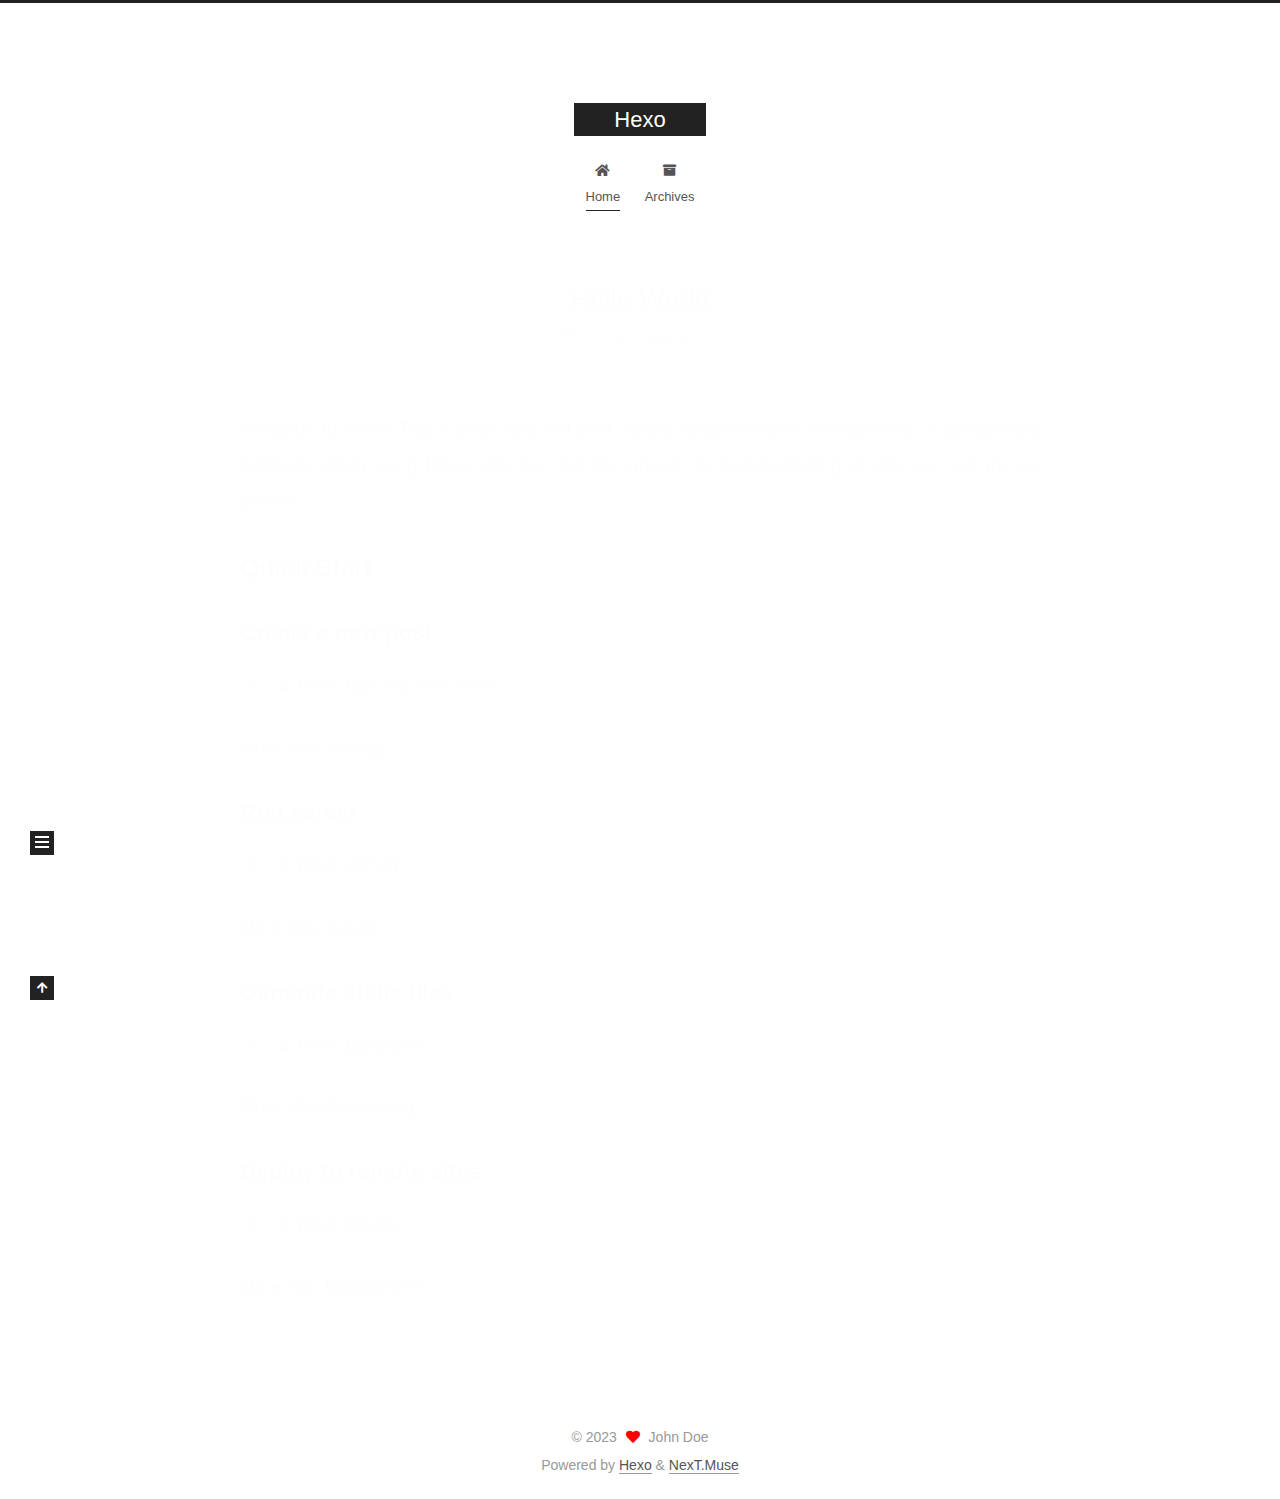
==== index.html @ da2c1ed3 "Site updated: 2023-01-18 16:27:01" ====
<!DOCTYPE html>
<html lang="en">
<head>
  <meta charset="UTF-8">
<meta name="viewport" content="width=device-width, initial-scale=1, maximum-scale=2">
<meta name="theme-color" content="#222">
<meta name="generator" content="Hexo 6.3.0">
  <link rel="apple-touch-icon" sizes="180x180" href="/images/apple-touch-icon-next.png">
  <link rel="icon" type="image/png" sizes="32x32" href="/images/favicon-32x32-next.png">
  <link rel="icon" type="image/png" sizes="16x16" href="/images/favicon-16x16-next.png">
  <link rel="mask-icon" href="/images/logo.svg" color="#222">

<link rel="stylesheet" href="/css/main.css">


<link rel="stylesheet" href="/lib/font-awesome/css/all.min.css">

<script id="hexo-configurations">
    var NexT = window.NexT || {};
    var CONFIG = {"hostname":"example.com","root":"/","scheme":"Muse","version":"7.8.0","exturl":false,"sidebar":{"position":"left","display":"post","padding":18,"offset":12,"onmobile":false},"copycode":{"enable":false,"show_result":false,"style":null},"back2top":{"enable":true,"sidebar":false,"scrollpercent":false},"bookmark":{"enable":false,"color":"#222","save":"auto"},"fancybox":false,"mediumzoom":false,"lazyload":false,"pangu":false,"comments":{"style":"tabs","active":null,"storage":true,"lazyload":false,"nav":null},"algolia":{"hits":{"per_page":10},"labels":{"input_placeholder":"Search for Posts","hits_empty":"We didn't find any results for the search: ${query}","hits_stats":"${hits} results found in ${time} ms"}},"localsearch":{"enable":false,"trigger":"auto","top_n_per_article":1,"unescape":false,"preload":false},"motion":{"enable":true,"async":false,"transition":{"post_block":"fadeIn","post_header":"slideDownIn","post_body":"slideDownIn","coll_header":"slideLeftIn","sidebar":"slideUpIn"}}};
  </script>

  <meta property="og:type" content="website">
<meta property="og:title" content="Hexo">
<meta property="og:url" content="http://example.com/index.html">
<meta property="og:site_name" content="Hexo">
<meta property="og:locale" content="en_US">
<meta property="article:author" content="John Doe">
<meta name="twitter:card" content="summary">

<link rel="canonical" href="http://example.com/">


<script id="page-configurations">
  // https://hexo.io/docs/variables.html
  CONFIG.page = {
    sidebar: "",
    isHome : true,
    isPost : false,
    lang   : 'en'
  };
</script>

  <title>Hexo</title>
  






  <noscript>
  <style>
  .use-motion .brand,
  .use-motion .menu-item,
  .sidebar-inner,
  .use-motion .post-block,
  .use-motion .pagination,
  .use-motion .comments,
  .use-motion .post-header,
  .use-motion .post-body,
  .use-motion .collection-header { opacity: initial; }

  .use-motion .site-title,
  .use-motion .site-subtitle {
    opacity: initial;
    top: initial;
  }

  .use-motion .logo-line-before i { left: initial; }
  .use-motion .logo-line-after i { right: initial; }
  </style>
</noscript>

</head>

<body itemscope itemtype="http://schema.org/WebPage">
  <div class="container use-motion">
    <div class="headband"></div>

    <header class="header" itemscope itemtype="http://schema.org/WPHeader">
      <div class="header-inner"><div class="site-brand-container">
  <div class="site-nav-toggle">
    <div class="toggle" aria-label="Toggle navigation bar">
      <span class="toggle-line toggle-line-first"></span>
      <span class="toggle-line toggle-line-middle"></span>
      <span class="toggle-line toggle-line-last"></span>
    </div>
  </div>

  <div class="site-meta">

    <a href="/" class="brand" rel="start">
      <span class="logo-line-before"><i></i></span>
      <h1 class="site-title">Hexo</h1>
      <span class="logo-line-after"><i></i></span>
    </a>
  </div>

  <div class="site-nav-right">
    <div class="toggle popup-trigger">
    </div>
  </div>
</div>




<nav class="site-nav">
  <ul id="menu" class="main-menu menu">
        <li class="menu-item menu-item-home">

    <a href="/" rel="section"><i class="fa fa-home fa-fw"></i>Home</a>

  </li>
        <li class="menu-item menu-item-archives">

    <a href="/archives/" rel="section"><i class="fa fa-archive fa-fw"></i>Archives</a>

  </li>
  </ul>
</nav>




</div>
    </header>

    
  <div class="back-to-top">
    <i class="fa fa-arrow-up"></i>
    <span>0%</span>
  </div>


    <main class="main">
      <div class="main-inner">
        <div class="content-wrap">
          

          <div class="content index posts-expand">
            
      
  
  
  <article itemscope itemtype="http://schema.org/Article" class="post-block" lang="en">
    <link itemprop="mainEntityOfPage" href="http://example.com/2023/01/18/hello-world/">

    <span hidden itemprop="author" itemscope itemtype="http://schema.org/Person">
      <meta itemprop="image" content="/images/avatar.gif">
      <meta itemprop="name" content="John Doe">
      <meta itemprop="description" content="">
    </span>

    <span hidden itemprop="publisher" itemscope itemtype="http://schema.org/Organization">
      <meta itemprop="name" content="Hexo">
    </span>
      <header class="post-header">
        <h2 class="post-title" itemprop="name headline">
          
            <a href="/2023/01/18/hello-world/" class="post-title-link" itemprop="url">Hello World</a>
        </h2>

        <div class="post-meta">
            <span class="post-meta-item">
              <span class="post-meta-item-icon">
                <i class="far fa-calendar"></i>
              </span>
              <span class="post-meta-item-text">Posted on</span>

              <time title="Created: 2023-01-18 15:53:53" itemprop="dateCreated datePublished" datetime="2023-01-18T15:53:53+08:00">2023-01-18</time>
            </span>

          

        </div>
      </header>

    
    
    
    <div class="post-body" itemprop="articleBody">

      
          <p>Welcome to <a target="_blank" rel="noopener" href="https://hexo.io/">Hexo</a>! This is your very first post. Check <a target="_blank" rel="noopener" href="https://hexo.io/docs/">documentation</a> for more info. If you get any problems when using Hexo, you can find the answer in <a target="_blank" rel="noopener" href="https://hexo.io/docs/troubleshooting.html">troubleshooting</a> or you can ask me on <a target="_blank" rel="noopener" href="https://github.com/hexojs/hexo/issues">GitHub</a>.</p>
<h2 id="Quick-Start"><a href="#Quick-Start" class="headerlink" title="Quick Start"></a>Quick Start</h2><h3 id="Create-a-new-post"><a href="#Create-a-new-post" class="headerlink" title="Create a new post"></a>Create a new post</h3><figure class="highlight bash"><table><tr><td class="gutter"><pre><span class="line">1</span><br></pre></td><td class="code"><pre><span class="line">$ hexo new <span class="string">&quot;My New Post&quot;</span></span><br></pre></td></tr></table></figure>

<p>More info: <a target="_blank" rel="noopener" href="https://hexo.io/docs/writing.html">Writing</a></p>
<h3 id="Run-server"><a href="#Run-server" class="headerlink" title="Run server"></a>Run server</h3><figure class="highlight bash"><table><tr><td class="gutter"><pre><span class="line">1</span><br></pre></td><td class="code"><pre><span class="line">$ hexo server</span><br></pre></td></tr></table></figure>

<p>More info: <a target="_blank" rel="noopener" href="https://hexo.io/docs/server.html">Server</a></p>
<h3 id="Generate-static-files"><a href="#Generate-static-files" class="headerlink" title="Generate static files"></a>Generate static files</h3><figure class="highlight bash"><table><tr><td class="gutter"><pre><span class="line">1</span><br></pre></td><td class="code"><pre><span class="line">$ hexo generate</span><br></pre></td></tr></table></figure>

<p>More info: <a target="_blank" rel="noopener" href="https://hexo.io/docs/generating.html">Generating</a></p>
<h3 id="Deploy-to-remote-sites"><a href="#Deploy-to-remote-sites" class="headerlink" title="Deploy to remote sites"></a>Deploy to remote sites</h3><figure class="highlight bash"><table><tr><td class="gutter"><pre><span class="line">1</span><br></pre></td><td class="code"><pre><span class="line">$ hexo deploy</span><br></pre></td></tr></table></figure>

<p>More info: <a target="_blank" rel="noopener" href="https://hexo.io/docs/one-command-deployment.html">Deployment</a></p>

      
    </div>

    
    
    
      <footer class="post-footer">
        <div class="post-eof"></div>
      </footer>
  </article>
  
  
  


  



          </div>
          

<script>
  window.addEventListener('tabs:register', () => {
    let { activeClass } = CONFIG.comments;
    if (CONFIG.comments.storage) {
      activeClass = localStorage.getItem('comments_active') || activeClass;
    }
    if (activeClass) {
      let activeTab = document.querySelector(`a[href="#comment-${activeClass}"]`);
      if (activeTab) {
        activeTab.click();
      }
    }
  });
  if (CONFIG.comments.storage) {
    window.addEventListener('tabs:click', event => {
      if (!event.target.matches('.tabs-comment .tab-content .tab-pane')) return;
      let commentClass = event.target.classList[1];
      localStorage.setItem('comments_active', commentClass);
    });
  }
</script>

        </div>
          
  
  <div class="toggle sidebar-toggle">
    <span class="toggle-line toggle-line-first"></span>
    <span class="toggle-line toggle-line-middle"></span>
    <span class="toggle-line toggle-line-last"></span>
  </div>

  <aside class="sidebar">
    <div class="sidebar-inner">

      <ul class="sidebar-nav motion-element">
        <li class="sidebar-nav-toc">
          Table of Contents
        </li>
        <li class="sidebar-nav-overview">
          Overview
        </li>
      </ul>

      <!--noindex-->
      <div class="post-toc-wrap sidebar-panel">
      </div>
      <!--/noindex-->

      <div class="site-overview-wrap sidebar-panel">
        <div class="site-author motion-element" itemprop="author" itemscope itemtype="http://schema.org/Person">
  <p class="site-author-name" itemprop="name">John Doe</p>
  <div class="site-description" itemprop="description"></div>
</div>
<div class="site-state-wrap motion-element">
  <nav class="site-state">
      <div class="site-state-item site-state-posts">
          <a href="/archives/">
        
          <span class="site-state-item-count">1</span>
          <span class="site-state-item-name">posts</span>
        </a>
      </div>
  </nav>
</div>



      </div>

    </div>
  </aside>
  <div id="sidebar-dimmer"></div>


      </div>
    </main>

    <footer class="footer">
      <div class="footer-inner">
        

        

<div class="copyright">
  
  &copy; 
  <span itemprop="copyrightYear">2023</span>
  <span class="with-love">
    <i class="fa fa-heart"></i>
  </span>
  <span class="author" itemprop="copyrightHolder">John Doe</span>
</div>
  <div class="powered-by">Powered by <a href="https://hexo.io/" class="theme-link" rel="noopener" target="_blank">Hexo</a> & <a href="https://muse.theme-next.org/" class="theme-link" rel="noopener" target="_blank">NexT.Muse</a>
  </div>

        








      </div>
    </footer>
  </div>

  
  <script src="/lib/anime.min.js"></script>
  <script src="/lib/velocity/velocity.min.js"></script>
  <script src="/lib/velocity/velocity.ui.min.js"></script>

<script src="/js/utils.js"></script>

<script src="/js/motion.js"></script>


<script src="/js/schemes/muse.js"></script>


<script src="/js/next-boot.js"></script>




  















  

  

</body>
</html>
---- css/main.css ----
:root {
  --body-bg-color: #fff;
  --content-bg-color: #fff;
  --card-bg-color: #f5f5f5;
  --text-color: #555;
  --blockquote-color: #666;
  --link-color: #555;
  --link-hover-color: #222;
  --brand-color: #fff;
  --brand-hover-color: #fff;
  --table-row-odd-bg-color: #f9f9f9;
  --table-row-hover-bg-color: #f5f5f5;
  --menu-item-bg-color: #f5f5f5;
  --btn-default-bg: #222;
  --btn-default-color: #fff;
  --btn-default-border-color: #222;
  --btn-default-hover-bg: #fff;
  --btn-default-hover-color: #222;
  --btn-default-hover-border-color: #222;
}
html {
  line-height: 1.15; /* 1 */
  -webkit-text-size-adjust: 100%; /* 2 */
}
body {
  margin: 0;
}
main {
  display: block;
}
h1 {
  font-size: 2em;
  margin: 0.67em 0;
}
hr {
  box-sizing: content-box; /* 1 */
  height: 0; /* 1 */
  overflow: visible; /* 2 */
}
pre {
  font-family: monospace, monospace; /* 1 */
  font-size: 1em; /* 2 */
}
a {
  background: transparent;
}
abbr[title] {
  border-bottom: none; /* 1 */
  text-decoration: underline; /* 2 */
  text-decoration: underline dotted; /* 2 */
}
b,
strong {
  font-weight: bolder;
}
code,
kbd,
samp {
  font-family: monospace, monospace; /* 1 */
  font-size: 1em; /* 2 */
}
small {
  font-size: 80%;
}
sub,
sup {
  font-size: 75%;
  line-height: 0;
  position: relative;
  vertical-align: baseline;
}
sub {
  bottom: -0.25em;
}
sup {
  top: -0.5em;
}
img {
  border-style: none;
}
button,
input,
optgroup,
select,
textarea {
  font-family: inherit; /* 1 */
  font-size: 100%; /* 1 */
  line-height: 1.15; /* 1 */
  margin: 0; /* 2 */
}
button,
input {
/* 1 */
  overflow: visible;
}
button,
select {
/* 1 */
  text-transform: none;
}
button,
[type='button'],
[type='reset'],
[type='submit'] {
  -webkit-appearance: button;
}
button::-moz-focus-inner,
[type='button']::-moz-focus-inner,
[type='reset']::-moz-focus-inner,
[type='submit']::-moz-focus-inner {
  border-style: none;
  padding: 0;
}
button:-moz-focusring,
[type='button']:-moz-focusring,
[type='reset']:-moz-focusring,
[type='submit']:-moz-focusring {
  outline: 1px dotted ButtonText;
}
fieldset {
  padding: 0.35em 0.75em 0.625em;
}
legend {
  box-sizing: border-box; /* 1 */
  color: inherit; /* 2 */
  display: table; /* 1 */
  max-width: 100%; /* 1 */
  padding: 0; /* 3 */
  white-space: normal; /* 1 */
}
progress {
  vertical-align: baseline;
}
textarea {
  overflow: auto;
}
[type='checkbox'],
[type='radio'] {
  box-sizing: border-box; /* 1 */
  padding: 0; /* 2 */
}
[type='number']::-webkit-inner-spin-button,
[type='number']::-webkit-outer-spin-button {
  height: auto;
}
[type='search'] {
  outline-offset: -2px; /* 2 */
  -webkit-appearance: textfield; /* 1 */
}
[type='search']::-webkit-search-decoration {
  -webkit-appearance: none;
}
::-webkit-file-upload-button {
  font: inherit; /* 2 */
  -webkit-appearance: button; /* 1 */
}
details {
  display: block;
}
summary {
  display: list-item;
}
template {
  display: none;
}
[hidden] {
  display: none;
}
::selection {
  background: #262a30;
  color: #eee;
}
html,
body {
  height: 100%;
}
body {
  background: var(--body-bg-color);
  color: var(--text-color);
  font-family: 'Lato', "PingFang SC", "Microsoft YaHei", sans-serif;
  font-size: 1em;
  line-height: 2;
}
@media (max-width: 991px) {
  body {
    padding-left: 0 !important;
    padding-right: 0 !important;
  }
}
h1,
h2,
h3,
h4,
h5,
h6 {
  font-family: 'Lato', "PingFang SC", "Microsoft YaHei", sans-serif;
  font-weight: bold;
  line-height: 1.5;
  margin: 20px 0 15px;
}
h1 {
  font-size: 1.5em;
}
h2 {
  font-size: 1.375em;
}
h3 {
  font-size: 1.25em;
}
h4 {
  font-size: 1.125em;
}
h5 {
  font-size: 1em;
}
h6 {
  font-size: 0.875em;
}
p {
  margin: 0 0 20px 0;
}
a,
span.exturl {
  border-bottom: 1px solid #999;
  color: var(--link-color);
  outline: 0;
  text-decoration: none;
  overflow-wrap: break-word;
  word-wrap: break-word;
  cursor: pointer;
}
a:hover,
span.exturl:hover {
  border-bottom-color: var(--link-hover-color);
  color: var(--link-hover-color);
}
iframe,
img,
video {
  display: block;
  margin-left: auto;
  margin-right: auto;
  max-width: 100%;
}
hr {
  background-image: repeating-linear-gradient(-45deg, #ddd, #ddd 4px, transparent 4px, transparent 8px);
  border: 0;
  height: 3px;
  margin: 40px 0;
}
blockquote {
  border-left: 4px solid #ddd;
  color: var(--blockquote-color);
  margin: 0;
  padding: 0 15px;
}
blockquote cite::before {
  content: '-';
  padding: 0 5px;
}
dt {
  font-weight: bold;
}
dd {
  margin: 0;
  padding: 0;
}
kbd {
  background-color: #f5f5f5;
  background-image: linear-gradient(#eee, #fff, #eee);
  border: 1px solid #ccc;
  border-radius: 0.2em;
  box-shadow: 0.1em 0.1em 0.2em rgba(0,0,0,0.1);
  color: #555;
  font-family: inherit;
  padding: 0.1em 0.3em;
  white-space: nowrap;
}
.table-container {
  overflow: auto;
}
table {
  border-collapse: collapse;
  border-spacing: 0;
  font-size: 0.875em;
  margin: 0 0 20px 0;
  width: 100%;
}
tbody tr:nth-of-type(odd) {
  background: var(--table-row-odd-bg-color);
}
tbody tr:hover {
  background: var(--table-row-hover-bg-color);
}
caption,
th,
td {
  font-weight: normal;
  padding: 8px;
  vertical-align: middle;
}
th,
td {
  border: 1px solid #ddd;
  border-bottom: 3px solid #ddd;
}
th {
  font-weight: 700;
  padding-bottom: 10px;
}
td {
  border-bottom-width: 1px;
}
.btn {
  background: var(--btn-default-bg);
  border: 2px solid var(--btn-default-border-color);
  border-radius: 0;
  color: var(--btn-default-color);
  display: inline-block;
  font-size: 0.875em;
  line-height: 2;
  padding: 0 20px;
  text-decoration: none;
  transition-property: background-color;
  transition-delay: 0s;
  transition-duration: 0.2s;
  transition-timing-function: ease-in-out;
}
.btn:hover {
  background: var(--btn-default-hover-bg);
  border-color: var(--btn-default-hover-border-color);
  color: var(--btn-default-hover-color);
}
.btn + .btn {
  margin: 0 0 8px 8px;
}
.btn .fa-fw {
  text-align: left;
  width: 1.285714285714286em;
}
.toggle {
  line-height: 0;
}
.toggle .toggle-line {
  background: #fff;
  display: inline-block;
  height: 2px;
  left: 0;
  position: relative;
  top: 0;
  transition: all 0.4s;
  vertical-align: top;
  width: 100%;
}
.toggle .toggle-line:not(:first-child) {
  margin-top: 3px;
}
.toggle.toggle-arrow .toggle-line-first {
  left: 50%;
  top: 2px;
  transform: rotate(45deg);
  width: 50%;
}
.toggle.toggle-arrow .toggle-line-middle {
  left: 2px;
  width: 90%;
}
.toggle.toggle-arrow .toggle-line-last {
  left: 50%;
  top: -2px;
  transform: rotate(-45deg);
  width: 50%;
}
.toggle.toggle-close .toggle-line-first {
  transform: rotate(-45deg);
  top: 5px;
}
.toggle.toggle-close .toggle-line-middle {
  opacity: 0;
}
.toggle.toggle-close .toggle-line-last {
  transform: rotate(45deg);
  top: -5px;
}
.highlight,
pre {
  background: #f7f7f7;
  color: #4d4d4c;
  line-height: 1.6;
  margin: 0 auto 20px;
}
pre,
code {
  font-family: consolas, Menlo, monospace, "PingFang SC", "Microsoft YaHei";
}
code {
  background: #eee;
  border-radius: 3px;
  color: #555;
  padding: 2px 4px;
  overflow-wrap: break-word;
  word-wrap: break-word;
}
.highlight *::selection {
  background: #d6d6d6;
}
.highlight pre {
  border: 0;
  margin: 0;
  padding: 10px 0;
}
.highlight table {
  border: 0;
  margin: 0;
  width: auto;
}
.highlight td {
  border: 0;
  padding: 0;
}
.highlight figcaption {
  background: #eff2f3;
  color: #4d4d4c;
  display: flex;
  font-size: 0.875em;
  justify-content: space-between;
  line-height: 1.2;
  padding: 0.5em;
}
.highlight figcaption a {
  color: #4d4d4c;
}
.highlight figcaption a:hover {
  border-bottom-color: #4d4d4c;
}
.highlight .gutter {
  -moz-user-select: none;
  -ms-user-select: none;
  -webkit-user-select: none;
  user-select: none;
}
.highlight .gutter pre {
  background: #eff2f3;
  color: #869194;
  padding-left: 10px;
  padding-right: 10px;
  text-align: right;
}
.highlight .code pre {
  background: #f7f7f7;
  padding-left: 10px;
  width: 100%;
}
.gist table {
  width: auto;
}
.gist table td {
  border: 0;
}
pre {
  overflow: auto;
  padding: 10px;
}
pre code {
  background: none;
  color: #4d4d4c;
  font-size: 0.875em;
  padding: 0;
  text-shadow: none;
}
pre .deletion {
  background: #fdd;
}
pre .addition {
  background: #dfd;
}
pre .meta {
  color: #eab700;
  -moz-user-select: none;
  -ms-user-select: none;
  -webkit-user-select: none;
  user-select: none;
}
pre .comment {
  color: #8e908c;
}
pre .variable,
pre .attribute,
pre .tag,
pre .name,
pre .regexp,
pre .ruby .constant,
pre .xml .tag .title,
pre .xml .pi,
pre .xml .doctype,
pre .html .doctype,
pre .css .id,
pre .css .class,
pre .css .pseudo {
  color: #c82829;
}
pre .number,
pre .preprocessor,
pre .built_in,
pre .builtin-name,
pre .literal,
pre .params,
pre .constant,
pre .command {
  color: #f5871f;
}
pre .ruby .class .title,
pre .css .rules .attribute,
pre .string,
pre .symbol,
pre .value,
pre .inheritance,
pre .header,
pre .ruby .symbol,
pre .xml .cdata,
pre .special,
pre .formula {
  color: #718c00;
}
pre .title,
pre .css .hexcolor {
  color: #3e999f;
}
pre .function,
pre .python .decorator,
pre .python .title,
pre .ruby .function .title,
pre .ruby .title .keyword,
pre .perl .sub,
pre .javascript .title,
pre .coffeescript .title {
  color: #4271ae;
}
pre .keyword,
pre .javascript .function {
  color: #8959a8;
}
.blockquote-center {
  border-left: none;
  margin: 40px 0;
  padding: 0;
  position: relative;
  text-align: center;
}
.blockquote-center .fa {
  display: block;
  opacity: 0.6;
  position: absolute;
  width: 100%;
}
.blockquote-center .fa-quote-left {
  border-top: 1px solid #ccc;
  text-align: left;
  top: -20px;
}
.blockquote-center .fa-quote-right {
  border-bottom: 1px solid #ccc;
  text-align: right;
  bottom: -20px;
}
.blockquote-center p,
.blockquote-center div {
  text-align: center;
}
.post-body .group-picture img {
  margin: 0 auto;
  padding: 0 3px;
}
.group-picture-row {
  margin-bottom: 6px;
  overflow: hidden;
}
.group-picture-column {
  float: left;
  margin-bottom: 10px;
}
.post-body .label {
  color: #555;
  display: inline;
  padding: 0 2px;
}
.post-body .label.default {
  background: #f0f0f0;
}
.post-body .label.primary {
  background: #efe6f7;
}
.post-body .label.info {
  background: #e5f2f8;
}
.post-body .label.success {
  background: #e7f4e9;
}
.post-body .label.warning {
  background: #fcf6e1;
}
.post-body .label.danger {
  background: #fae8eb;
}
.post-body .tabs {
  margin-bottom: 20px;
}
.post-body .tabs,
.tabs-comment {
  display: block;
  padding-top: 10px;
  position: relative;
}
.post-body .tabs ul.nav-tabs,
.tabs-comment ul.nav-tabs {
  display: flex;
  flex-wrap: wrap;
  margin: 0;
  margin-bottom: -1px;
  padding: 0;
}
@media (max-width: 413px) {
  .post-body .tabs ul.nav-tabs,
  .tabs-comment ul.nav-tabs {
    display: block;
    margin-bottom: 5px;
  }
}
.post-body .tabs ul.nav-tabs li.tab,
.tabs-comment ul.nav-tabs li.tab {
  border-bottom: 1px solid #ddd;
  border-left: 1px solid transparent;
  border-right: 1px solid transparent;
  border-top: 3px solid transparent;
  flex-grow: 1;
  list-style-type: none;
  border-radius: 0 0 0 0;
}
@media (max-width: 413px) {
  .post-body .tabs ul.nav-tabs li.tab,
  .tabs-comment ul.nav-tabs li.tab {
    border-bottom: 1px solid transparent;
    border-left: 3px solid transparent;
    border-right: 1px solid transparent;
    border-top: 1px solid transparent;
  }
}
@media (max-width: 413px) {
  .post-body .tabs ul.nav-tabs li.tab,
  .tabs-comment ul.nav-tabs li.tab {
    border-radius: 0;
  }
}
.post-body .tabs ul.nav-tabs li.tab a,
.tabs-comment ul.nav-tabs li.tab a {
  border-bottom: initial;
  display: block;
  line-height: 1.8;
  outline: 0;
  padding: 0.25em 0.75em;
  text-align: center;
  transition-delay: 0s;
  transition-duration: 0.2s;
  transition-timing-function: ease-out;
}
.post-body .tabs ul.nav-tabs li.tab a i,
.tabs-comment ul.nav-tabs li.tab a i {
  width: 1.285714285714286em;
}
.post-body .tabs ul.nav-tabs li.tab.active,
.tabs-comment ul.nav-tabs li.tab.active {
  border-bottom: 1px solid transparent;
  border-left: 1px solid #ddd;
  border-right: 1px solid #ddd;
  border-top: 3px solid #fc6423;
}
@media (max-width: 413px) {
  .post-body .tabs ul.nav-tabs li.tab.active,
  .tabs-comment ul.nav-tabs li.tab.active {
    border-bottom: 1px solid #ddd;
    border-left: 3px solid #fc6423;
    border-right: 1px solid #ddd;
    border-top: 1px solid #ddd;
  }
}
.post-body .tabs ul.nav-tabs li.tab.active a,
.tabs-comment ul.nav-tabs li.tab.active a {
  color: var(--link-color);
  cursor: default;
}
.post-body .tabs .tab-content .tab-pane,
.tabs-comment .tab-content .tab-pane {
  border: 1px solid #ddd;
  border-top: 0;
  padding: 20px 20px 0 20px;
  border-radius: 0;
}
.post-body .tabs .tab-content .tab-pane:not(.active),
.tabs-comment .tab-content .tab-pane:not(.active) {
  display: none;
}
.post-body .tabs .tab-content .tab-pane.active,
.tabs-comment .tab-content .tab-pane.active {
  display: block;
}
.post-body .tabs .tab-content .tab-pane.active:nth-of-type(1),
.tabs-comment .tab-content .tab-pane.active:nth-of-type(1) {
  border-radius: 0 0 0 0;
}
@media (max-width: 413px) {
  .post-body .tabs .tab-content .tab-pane.active:nth-of-type(1),
  .tabs-comment .tab-content .tab-pane.active:nth-of-type(1) {
    border-radius: 0;
  }
}
.post-body .note {
  border-radius: 3px;
  margin-bottom: 20px;
  padding: 1em;
  position: relative;
  border: 1px solid #eee;
  border-left-width: 5px;
}
.post-body .note h2,
.post-body .note h3,
.post-body .note h4,
.post-body .note h5,
.post-body .note h6 {
  margin-top: 0;
  border-bottom: initial;
  margin-bottom: 0;
  padding-top: 0;
}
.post-body .note p:first-child,
.post-body .note ul:first-child,
.post-body .note ol:first-child,
.post-body .note table:first-child,
.post-body .note pre:first-child,
.post-body .note blockquote:first-child,
.post-body .note img:first-child {
  margin-top: 0;
}
.post-body .note p:last-child,
.post-body .note ul:last-child,
.post-body .note ol:last-child,
.post-body .note table:last-child,
.post-body .note pre:last-child,
.post-body .note blockquote:last-child,
.post-body .note img:last-child {
  margin-bottom: 0;
}
.post-body .note.default {
  border-left-color: #777;
}
.post-body .note.default h2,
.post-body .note.default h3,
.post-body .note.default h4,
.post-body .note.default h5,
.post-body .note.default h6 {
  color: #777;
}
.post-body .note.primary {
  border-left-color: #6f42c1;
}
.post-body .note.primary h2,
.post-body .note.primary h3,
.post-body .note.primary h4,
.post-body .note.primary h5,
.post-body .note.primary h6 {
  color: #6f42c1;
}
.post-body .note.info {
  border-left-color: #428bca;
}
.post-body .note.info h2,
.post-body .note.info h3,
.post-body .note.info h4,
.post-body .note.info h5,
.post-body .note.info h6 {
  color: #428bca;
}
.post-body .note.success {
  border-left-color: #5cb85c;
}
.post-body .note.success h2,
.post-body .note.success h3,
.post-body .note.success h4,
.post-body .note.success h5,
.post-body .note.success h6 {
  color: #5cb85c;
}
.post-body .note.warning {
  border-left-color: #f0ad4e;
}
.post-body .note.warning h2,
.post-body .note.warning h3,
.post-body .note.warning h4,
.post-body .note.warning h5,
.post-body .note.warning h6 {
  color: #f0ad4e;
}
.post-body .note.danger {
  border-left-color: #d9534f;
}
.post-body .note.danger h2,
.post-body .note.danger h3,
.post-body .note.danger h4,
.post-body .note.danger h5,
.post-body .note.danger h6 {
  color: #d9534f;
}
.pagination .prev,
.pagination .next,
.pagination .page-number,
.pagination .space {
  display: inline-block;
  margin: 0 10px;
  padding: 0 11px;
  position: relative;
  top: -1px;
}
@media (max-width: 767px) {
  .pagination .prev,
  .pagination .next,
  .pagination .page-number,
  .pagination .space {
    margin: 0 5px;
  }
}
.pagination {
  border-top: 1px solid #eee;
  margin: 120px 0 0;
  text-align: center;
}
.pagination .prev,
.pagination .next,
.pagination .page-number {
  border-bottom: 0;
  border-top: 1px solid #eee;
  transition-property: border-color;
  transition-delay: 0s;
  transition-duration: 0.2s;
  transition-timing-function: ease-in-out;
}
.pagination .prev:hover,
.pagination .next:hover,
.pagination .page-number:hover {
  border-top-color: #222;
}
.pagination .space {
  margin: 0;
  padding: 0;
}
.pagination .prev {
  margin-left: 0;
}
.pagination .next {
  margin-right: 0;
}
.pagination .page-number.current {
  background: #ccc;
  border-top-color: #ccc;
  color: #fff;
}
@media (max-width: 767px) {
  .pagination {
    border-top: none;
  }
  .pagination .prev,
  .pagination .next,
  .pagination .page-number {
    border-bottom: 1px solid #eee;
    border-top: 0;
    margin-bottom: 10px;
    padding: 0 10px;
  }
  .pagination .prev:hover,
  .pagination .next:hover,
  .pagination .page-number:hover {
    border-bottom-color: #222;
  }
}
.comments {
  margin-top: 60px;
  overflow: hidden;
}
.comment-button-group {
  display: flex;
  flex-wrap: wrap-reverse;
  justify-content: center;
  margin: 1em 0;
}
.comment-button-group .comment-button {
  margin: 0.1em 0.2em;
}
.comment-button-group .comment-button.active {
  background: var(--btn-default-hover-bg);
  border-color: var(--btn-default-hover-border-color);
  color: var(--btn-default-hover-color);
}
.comment-position {
  display: none;
}
.comment-position.active {
  display: block;
}
.tabs-comment {
  background: var(--content-bg-color);
  margin-top: 4em;
  padding-top: 0;
}
.tabs-comment .comments {
  border: 0;
  box-shadow: none;
  margin-top: 0;
  padding-top: 0;
}
.container {
  min-height: 100%;
  position: relative;
}
.main-inner {
  margin: 0 auto;
  width: 700px;
}
@media (min-width: 1200px) {
  .main-inner {
    width: 800px;
  }
}
@media (min-width: 1600px) {
  .main-inner {
    width: 900px;
  }
}
@media (max-width: 767px) {
  .content-wrap {
    padding: 0 20px;
  }
}
.header {
  background: transparent;
}
.header-inner {
  margin: 0 auto;
  width: 700px;
}
@media (min-width: 1200px) {
  .header-inner {
    width: 800px;
  }
}
@media (min-width: 1600px) {
  .header-inner {
    width: 900px;
  }
}
.site-brand-container {
  display: flex;
  flex-shrink: 0;
  padding: 0 10px;
}
.headband {
  background: #222;
  height: 3px;
}
.site-meta {
  flex-grow: 1;
  text-align: center;
}
@media (max-width: 767px) {
  .site-meta {
    text-align: center;
  }
}
.brand {
  border-bottom: none;
  color: var(--brand-color);
  display: inline-block;
  line-height: 1.375em;
  padding: 0 40px;
  position: relative;
}
.brand:hover {
  color: var(--brand-hover-color);
}
.site-title {
  font-family: 'Lato', "PingFang SC", "Microsoft YaHei", sans-serif;
  font-size: 1.375em;
  font-weight: normal;
  margin: 0;
}
.site-subtitle {
  color: #999;
  font-size: 0.8125em;
  margin: 10px 0;
}
.use-motion .brand {
  opacity: 0;
}
.use-motion .site-title,
.use-motion .site-subtitle,
.use-motion .custom-logo-image {
  opacity: 0;
  position: relative;
  top: -10px;
}
.site-nav-toggle,
.site-nav-right {
  display: none;
}
@media (max-width: 767px) {
  .site-nav-toggle,
  .site-nav-right {
    display: flex;
    flex-direction: column;
    justify-content: center;
  }
}
.site-nav-toggle .toggle,
.site-nav-right .toggle {
  color: var(--text-color);
  padding: 10px;
  width: 22px;
}
.site-nav-toggle .toggle .toggle-line,
.site-nav-right .toggle .toggle-line {
  background: var(--text-color);
  border-radius: 1px;
}
.site-nav {
  display: block;
}
@media (max-width: 767px) {
  .site-nav {
    clear: both;
    display: none;
  }
}
.site-nav.site-nav-on {
  display: block;
}
.menu {
  margin-top: 20px;
  padding-left: 0;
  text-align: center;
}
.menu-item {
  display: inline-block;
  list-style: none;
  margin: 0 10px;
}
@media (max-width: 767px) {
  .menu-item {
    display: block;
    margin-top: 10px;
  }
  .menu-item.menu-item-search {
    display: none;
  }
}
.menu-item a,
.menu-item span.exturl {
  border-bottom: 0;
  display: block;
  font-size: 0.8125em;
  transition-property: border-color;
  transition-delay: 0s;
  transition-duration: 0.2s;
  transition-timing-function: ease-in-out;
}
@media (hover: none) {
  .menu-item a:hover,
  .menu-item span.exturl:hover {
    border-bottom-color: transparent !important;
  }
}
.menu-item .fa,
.menu-item .fab,
.menu-item .far,
.menu-item .fas {
  margin-right: 8px;
}
.menu-item .badge {
  display: inline-block;
  font-weight: bold;
  line-height: 1;
  margin-left: 0.35em;
  margin-top: 0.35em;
  text-align: center;
  white-space: nowrap;
}
@media (max-width: 767px) {
  .menu-item .badge {
    float: right;
    margin-left: 0;
  }
}
.menu-item-active a,
.menu .menu-item a:hover,
.menu .menu-item span.exturl:hover {
  background: var(--menu-item-bg-color);
}
.use-motion .menu-item {
  opacity: 0;
}
.sidebar {
  background: #222;
  bottom: 0;
  box-shadow: inset 0 2px 6px #000;
  position: fixed;
  top: 0;
}
@media (max-width: 991px) {
  .sidebar {
    display: none;
  }
}
.sidebar-inner {
  color: #999;
  padding: 18px 10px;
  text-align: center;
}
.cc-license {
  margin-top: 10px;
  text-align: center;
}
.cc-license .cc-opacity {
  border-bottom: none;
  opacity: 0.7;
}
.cc-license .cc-opacity:hover {
  opacity: 0.9;
}
.cc-license img {
  display: inline-block;
}
.site-author-image {
  border: 2px solid #333;
  display: block;
  margin: 0 auto;
  max-width: 96px;
  padding: 2px;
}
.site-author-name {
  color: #f5f5f5;
  font-weight: normal;
  margin: 5px 0 0;
  text-align: center;
}
.site-description {
  color: #999;
  font-size: 1em;
  margin-top: 5px;
  text-align: center;
}
.links-of-author {
  margin-top: 15px;
}
.links-of-author a,
.links-of-author span.exturl {
  border-bottom-color: #555;
  display: inline-block;
  font-size: 0.8125em;
  margin-bottom: 10px;
  margin-right: 10px;
  vertical-align: middle;
}
.links-of-author a::before,
.links-of-author span.exturl::before {
  background: #bff08c;
  border-radius: 50%;
  content: ' ';
  display: inline-block;
  height: 4px;
  margin-right: 3px;
  vertical-align: middle;
  width: 4px;
}
.sidebar-button {
  margin-top: 15px;
}
.sidebar-button a {
  border: 1px solid #fc6423;
  border-radius: 4px;
  color: #fc6423;
  display: inline-block;
  padding: 0 15px;
}
.sidebar-button a .fa,
.sidebar-button a .fab,
.sidebar-button a .far,
.sidebar-button a .fas {
  margin-right: 5px;
}
.sidebar-button a:hover {
  background: #fc6423;
  border: 1px solid #fc6423;
  color: #fff;
}
.sidebar-button a:hover .fa,
.sidebar-button a:hover .fab,
.sidebar-button a:hover .far,
.sidebar-button a:hover .fas {
  color: #fff;
}
.links-of-blogroll {
  font-size: 0.8125em;
  margin-top: 10px;
}
.links-of-blogroll-title {
  font-size: 0.875em;
  font-weight: 600;
  margin-top: 0;
}
.links-of-blogroll-list {
  list-style: none;
  margin: 0;
  padding: 0;
}
#sidebar-dimmer {
  display: none;
}
@media (max-width: 767px) {
  #sidebar-dimmer {
    background: #000;
    display: block;
    height: 100%;
    left: 100%;
    opacity: 0;
    position: fixed;
    top: 0;
    width: 100%;
    z-index: 1100;
  }
  .sidebar-active + #sidebar-dimmer {
    opacity: 0.7;
    transform: translateX(-100%);
    transition: opacity 0.5s;
  }
}
.sidebar-nav {
  margin: 0;
  padding-bottom: 20px;
  padding-left: 0;
}
.sidebar-nav li {
  border-bottom: 1px solid transparent;
  color: #666;
  cursor: pointer;
  display: inline-block;
  font-size: 0.875em;
}
.sidebar-nav li.sidebar-nav-overview {
  margin-left: 10px;
}
.sidebar-nav li:hover {
  color: #f5f5f5;
}
.sidebar-nav .sidebar-nav-active {
  border-bottom-color: #87daff;
  color: #87daff;
}
.sidebar-nav .sidebar-nav-active:hover {
  color: #87daff;
}
.sidebar-panel {
  display: none;
  overflow-x: hidden;
  overflow-y: auto;
}
.sidebar-panel-active {
  display: block;
}
.sidebar-toggle {
  background: #222;
  bottom: 45px;
  cursor: pointer;
  height: 14px;
  left: 30px;
  padding: 5px;
  position: fixed;
  width: 14px;
  z-index: 1300;
}
@media (max-width: 991px) {
  .sidebar-toggle {
    left: 20px;
    opacity: 0.8;
    display: none;
  }
}
.sidebar-toggle:hover .toggle-line {
  background: #87daff;
}
.post-toc {
  font-size: 0.875em;
}
.post-toc ol {
  list-style: none;
  margin: 0;
  padding: 0 2px 5px 10px;
  text-align: left;
}
.post-toc ol > ol {
  padding-left: 0;
}
.post-toc ol a {
  transition-property: all;
  transition-delay: 0s;
  transition-duration: 0.2s;
  transition-timing-function: ease-in-out;
}
.post-toc .nav-item {
  line-height: 1.8;
  overflow: hidden;
  text-overflow: ellipsis;
  white-space: nowrap;
}
.post-toc .nav .nav-child {
  display: none;
}
.post-toc .nav .active > .nav-child {
  display: block;
}
.post-toc .nav .active-current > .nav-child {
  display: block;
}
.post-toc .nav .active-current > .nav-child > .nav-item {
  display: block;
}
.post-toc .nav .active > a {
  border-bottom-color: #87daff;
  color: #87daff;
}
.post-toc .nav .active-current > a {
  color: #87daff;
}
.post-toc .nav .active-current > a:hover {
  color: #87daff;
}
.site-state {
  display: flex;
  justify-content: center;
  line-height: 1.4;
  margin-top: 10px;
  overflow: hidden;
  text-align: center;
  white-space: nowrap;
}
.site-state-item {
  padding: 0 15px;
}
.site-state-item:not(:first-child) {
  border-left: 1px solid #333;
}
.site-state-item a {
  border-bottom: none;
}
.site-state-item-count {
  display: block;
  font-size: 1.25em;
  font-weight: 600;
  text-align: center;
}
.site-state-item-name {
  color: inherit;
  font-size: 0.875em;
}
.footer {
  color: #999;
  font-size: 0.875em;
  padding: 20px 0;
}
.footer.footer-fixed {
  bottom: 0;
  left: 0;
  position: absolute;
  right: 0;
}
.footer-inner {
  box-sizing: border-box;
  margin: 0 auto;
  text-align: center;
  width: 700px;
}
@media (min-width: 1200px) {
  .footer-inner {
    width: 800px;
  }
}
@media (min-width: 1600px) {
  .footer-inner {
    width: 900px;
  }
}
.languages {
  display: inline-block;
  font-size: 1.125em;
  position: relative;
}
.languages .lang-select-label span {
  margin: 0 0.5em;
}
.languages .lang-select {
  height: 100%;
  left: 0;
  opacity: 0;
  position: absolute;
  top: 0;
  width: 100%;
}
.with-love {
  color: #ff0000;
  display: inline-block;
  margin: 0 5px;
}
.powered-by,
.theme-info {
  display: inline-block;
}
@-moz-keyframes iconAnimate {
  0%, 100% {
    transform: scale(1);
  }
  10%, 30% {
    transform: scale(0.9);
  }
  20%, 40%, 60%, 80% {
    transform: scale(1.1);
  }
  50%, 70% {
    transform: scale(1.1);
  }
}
@-webkit-keyframes iconAnimate {
  0%, 100% {
    transform: scale(1);
  }
  10%, 30% {
    transform: scale(0.9);
  }
  20%, 40%, 60%, 80% {
    transform: scale(1.1);
  }
  50%, 70% {
    transform: scale(1.1);
  }
}
@-o-keyframes iconAnimate {
  0%, 100% {
    transform: scale(1);
  }
  10%, 30% {
    transform: scale(0.9);
  }
  20%, 40%, 60%, 80% {
    transform: scale(1.1);
  }
  50%, 70% {
    transform: scale(1.1);
  }
}
@keyframes iconAnimate {
  0%, 100% {
    transform: scale(1);
  }
  10%, 30% {
    transform: scale(0.9);
  }
  20%, 40%, 60%, 80% {
    transform: scale(1.1);
  }
  50%, 70% {
    transform: scale(1.1);
  }
}
.back-to-top {
  font-size: 12px;
  text-align: center;
  transition-delay: 0s;
  transition-duration: 0.2s;
  transition-timing-function: ease-in-out;
}
.back-to-top {
  background: #222;
  bottom: -100px;
  box-sizing: border-box;
  color: #fff;
  cursor: pointer;
  left: 30px;
  opacity: 1;
  padding: 0 6px;
  position: fixed;
  transition-property: bottom;
  z-index: 1300;
  width: 24px;
}
.back-to-top span {
  display: none;
}
.back-to-top:hover {
  color: #87daff;
}
.back-to-top.back-to-top-on {
  bottom: 19px;
}
@media (max-width: 991px) {
  .back-to-top {
    left: 20px;
    opacity: 0.8;
  }
}
.post-body {
  font-family: 'Lato', "PingFang SC", "Microsoft YaHei", sans-serif;
  overflow-wrap: break-word;
  word-wrap: break-word;
}
@media (min-width: 1200px) {
  .post-body {
    font-size: 1.125em;
  }
}
.post-body .exturl .fa {
  font-size: 0.875em;
  margin-left: 4px;
}
.post-body .image-caption,
.post-body .figure .caption {
  color: #999;
  font-size: 0.875em;
  font-weight: bold;
  line-height: 1;
  margin: -20px auto 15px;
  text-align: center;
}
.post-sticky-flag {
  display: inline-block;
  transform: rotate(30deg);
}
.post-button {
  margin-top: 40px;
  text-align: center;
}
.use-motion .post-block,
.use-motion .pagination,
.use-motion .comments {
  opacity: 0;
}
.use-motion .post-header {
  opacity: 0;
}
.use-motion .post-body {
  opacity: 0;
}
.use-motion .collection-header {
  opacity: 0;
}
.posts-collapse {
  margin-left: 35px;
  position: relative;
}
@media (max-width: 767px) {
  .posts-collapse {
    margin-left: 0px;
    margin-right: 0px;
  }
}
.posts-collapse .collection-title {
  font-size: 1.125em;
  position: relative;
}
.posts-collapse .collection-title::before {
  background: #999;
  border: 1px solid #fff;
  border-radius: 50%;
  content: ' ';
  height: 10px;
  left: 0;
  margin-left: -6px;
  margin-top: -4px;
  position: absolute;
  top: 50%;
  width: 10px;
}
.posts-collapse .collection-year {
  font-size: 1.5em;
  font-weight: bold;
  margin: 60px 0;
  position: relative;
}
.posts-collapse .collection-year::before {
  background: #bbb;
  border-radius: 50%;
  content: ' ';
  height: 8px;
  left: 0;
  margin-left: -4px;
  margin-top: -4px;
  position: absolute;
  top: 50%;
  width: 8px;
}
.posts-collapse .collection-header {
  display: block;
  margin: 0 0 0 20px;
}
.posts-collapse .collection-header small {
  color: #bbb;
  margin-left: 5px;
}
.posts-collapse .post-header {
  border-bottom: 1px dashed #ccc;
  margin: 30px 0;
  padding-left: 15px;
  position: relative;
  transition-property: border;
  transition-delay: 0s;
  transition-duration: 0.2s;
  transition-timing-function: ease-in-out;
}
.posts-collapse .post-header::before {
  background: #bbb;
  border: 1px solid #fff;
  border-radius: 50%;
  content: ' ';
  height: 6px;
  left: 0;
  margin-left: -4px;
  position: absolute;
  top: 0.75em;
  transition-property: background;
  width: 6px;
  transition-delay: 0s;
  transition-duration: 0.2s;
  transition-timing-function: ease-in-out;
}
.posts-collapse .post-header:hover {
  border-bottom-color: #666;
}
.posts-collapse .post-header:hover::before {
  background: #222;
}
.posts-collapse .post-meta {
  display: inline;
  font-size: 0.75em;
  margin-right: 10px;
}
.posts-collapse .post-title {
  display: inline;
}
.posts-collapse .post-title a,
.posts-collapse .post-title span.exturl {
  border-bottom: none;
  color: var(--link-color);
}
.posts-collapse .post-title .fa-external-link-alt {
  font-size: 0.875em;
  margin-left: 5px;
}
.posts-collapse::before {
  background: #f5f5f5;
  content: ' ';
  height: 100%;
  left: 0;
  margin-left: -2px;
  position: absolute;
  top: 1.25em;
  width: 4px;
}
.post-eof {
  background: #ccc;
  height: 1px;
  margin: 80px auto 60px;
  text-align: center;
  width: 8%;
}
.post-block:last-of-type .post-eof {
  display: none;
}
.content {
  padding-top: 40px;
}
@media (min-width: 992px) {
  .post-body {
    text-align: justify;
  }
}
@media (max-width: 991px) {
  .post-body {
    text-align: justify;
  }
}
.post-body h1,
.post-body h2,
.post-body h3,
.post-body h4,
.post-body h5,
.post-body h6 {
  padding-top: 10px;
}
.post-body h1 .header-anchor,
.post-body h2 .header-anchor,
.post-body h3 .header-anchor,
.post-body h4 .header-anchor,
.post-body h5 .header-anchor,
.post-body h6 .header-anchor {
  border-bottom-style: none;
  color: #ccc;
  float: right;
  margin-left: 10px;
  visibility: hidden;
}
.post-body h1 .header-anchor:hover,
.post-body h2 .header-anchor:hover,
.post-body h3 .header-anchor:hover,
.post-body h4 .header-anchor:hover,
.post-body h5 .header-anchor:hover,
.post-body h6 .header-anchor:hover {
  color: inherit;
}
.post-body h1:hover .header-anchor,
.post-body h2:hover .header-anchor,
.post-body h3:hover .header-anchor,
.post-body h4:hover .header-anchor,
.post-body h5:hover .header-anchor,
.post-body h6:hover .header-anchor {
  visibility: visible;
}
.post-body iframe,
.post-body img,
.post-body video {
  margin-bottom: 20px;
}
.post-body .video-container {
  height: 0;
  margin-bottom: 20px;
  overflow: hidden;
  padding-top: 75%;
  position: relative;
  width: 100%;
}
.post-body .video-container iframe,
.post-body .video-container object,
.post-body .video-container embed {
  height: 100%;
  left: 0;
  margin: 0;
  position: absolute;
  top: 0;
  width: 100%;
}
.post-gallery {
  align-items: center;
  display: grid;
  grid-gap: 10px;
  grid-template-columns: 1fr 1fr 1fr;
  margin-bottom: 20px;
}
@media (max-width: 767px) {
  .post-gallery {
    grid-template-columns: 1fr 1fr;
  }
}
.post-gallery a {
  border: 0;
}
.post-gallery img {
  margin: 0;
}
.posts-expand .post-header {
  font-size: 1.125em;
}
.posts-expand .post-title {
  font-size: 1.5em;
  font-weight: normal;
  margin: initial;
  text-align: center;
  overflow-wrap: break-word;
  word-wrap: break-word;
}
.posts-expand .post-title-link {
  border-bottom: none;
  color: var(--link-color);
  display: inline-block;
  position: relative;
  vertical-align: top;
}
.posts-expand .post-title-link::before {
  background: var(--link-color);
  bottom: 0;
  content: '';
  height: 2px;
  left: 0;
  position: absolute;
  transform: scaleX(0);
  visibility: hidden;
  width: 100%;
  transition-delay: 0s;
  transition-duration: 0.2s;
  transition-timing-function: ease-in-out;
}
.posts-expand .post-title-link:hover::before {
  transform: scaleX(1);
  visibility: visible;
}
.posts-expand .post-title-link .fa-external-link-alt {
  font-size: 0.875em;
  margin-left: 5px;
}
.posts-expand .post-meta {
  color: #999;
  font-family: 'Lato', "PingFang SC", "Microsoft YaHei", sans-serif;
  font-size: 0.75em;
  margin: 3px 0 60px 0;
  text-align: center;
}
.posts-expand .post-meta .post-description {
  font-size: 0.875em;
  margin-top: 2px;
}
.posts-expand .post-meta time {
  border-bottom: 1px dashed #999;
  cursor: pointer;
}
.post-meta .post-meta-item + .post-meta-item::before {
  content: '|';
  margin: 0 0.5em;
}
.post-meta-divider {
  margin: 0 0.5em;
}
.post-meta-item-icon {
  margin-right: 3px;
}
@media (max-width: 991px) {
  .post-meta-item-icon {
    display: inline-block;
  }
}
@media (max-width: 991px) {
  .post-meta-item-text {
    display: none;
  }
}
.post-nav {
  border-top: 1px solid #eee;
  display: flex;
  justify-content: space-between;
  margin-top: 15px;
  padding: 10px 5px 0;
}
.post-nav-item {
  flex: 1;
}
.post-nav-item a {
  border-bottom: none;
  display: block;
  font-size: 0.875em;
  line-height: 1.6;
  position: relative;
}
.post-nav-item a:active {
  top: 2px;
}
.post-nav-item .fa {
  font-size: 0.75em;
}
.post-nav-item:first-child {
  margin-right: 15px;
}
.post-nav-item:first-child .fa {
  margin-right: 5px;
}
.post-nav-item:last-child {
  margin-left: 15px;
  text-align: right;
}
.post-nav-item:last-child .fa {
  margin-left: 5px;
}
.rtl.post-body p,
.rtl.post-body a,
.rtl.post-body h1,
.rtl.post-body h2,
.rtl.post-body h3,
.rtl.post-body h4,
.rtl.post-body h5,
.rtl.post-body h6,
.rtl.post-body li,
.rtl.post-body ul,
.rtl.post-body ol {
  direction: rtl;
  font-family: UKIJ Ekran;
}
.rtl.post-title {
  font-family: UKIJ Ekran;
}
.post-tags {
  margin-top: 40px;
  text-align: center;
}
.post-tags a {
  display: inline-block;
  font-size: 0.8125em;
}
.post-tags a:not(:last-child) {
  margin-right: 10px;
}
.post-widgets {
  border-top: 1px solid #eee;
  margin-top: 15px;
  text-align: center;
}
.wp_rating {
  height: 20px;
  line-height: 20px;
  margin-top: 10px;
  padding-top: 6px;
  text-align: center;
}
.social-like {
  display: flex;
  font-size: 0.875em;
  justify-content: center;
  text-align: center;
}
.reward-container {
  margin: 20px auto;
  padding: 10px 0;
  text-align: center;
  width: 90%;
}
.reward-container button {
  background: transparent;
  border: 1px solid #fc6423;
  border-radius: 0;
  color: #fc6423;
  cursor: pointer;
  line-height: 2;
  outline: 0;
  padding: 0 15px;
  vertical-align: text-top;
}
.reward-container button:hover {
  background: #fc6423;
  border: 1px solid transparent;
  color: #fa9366;
}
#qr {
  padding-top: 20px;
}
#qr a {
  border: 0;
}
#qr img {
  display: inline-block;
  margin: 0.8em 2em 0 2em;
  max-width: 100%;
  width: 180px;
}
#qr p {
  text-align: center;
}
.category-all-page .category-all-title {
  text-align: center;
}
.category-all-page .category-all {
  margin-top: 20px;
}
.category-all-page .category-list {
  list-style: none;
  margin: 0;
  padding: 0;
}
.category-all-page .category-list-item {
  margin: 5px 10px;
}
.category-all-page .category-list-count {
  color: #bbb;
}
.category-all-page .category-list-count::before {
  content: ' (';
  display: inline;
}
.category-all-page .category-list-count::after {
  content: ') ';
  display: inline;
}
.category-all-page .category-list-child {
  padding-left: 10px;
}
.event-list {
  padding: 0;
}
.event-list hr {
  background: #222;
  margin: 20px 0 45px 0;
}
.event-list hr::after {
  background: #222;
  color: #fff;
  content: 'NOW';
  display: inline-block;
  font-weight: bold;
  padding: 0 5px;
  text-align: right;
}
.event-list .event {
  background: #222;
  margin: 20px 0;
  min-height: 40px;
  padding: 15px 0 15px 10px;
}
.event-list .event .event-summary {
  color: #fff;
  margin: 0;
  padding-bottom: 3px;
}
.event-list .event .event-summary::before {
  animation: dot-flash 1s alternate infinite ease-in-out;
  color: #fff;
  content: '\f111';
  display: inline-block;
  font-size: 10px;
  margin-right: 25px;
  vertical-align: middle;
  font-family: 'Font Awesome 5 Free';
  font-weight: 900;
}
.event-list .event .event-relative-time {
  color: #bbb;
  display: inline-block;
  font-size: 12px;
  font-weight: normal;
  padding-left: 12px;
}
.event-list .event .event-details {
  color: #fff;
  display: block;
  line-height: 18px;
  margin-left: 56px;
  padding-bottom: 6px;
  padding-top: 3px;
  text-indent: -24px;
}
.event-list .event .event-details::before {
  color: #fff;
  display: inline-block;
  margin-right: 9px;
  text-align: center;
  text-indent: 0;
  width: 14px;
  font-family: 'Font Awesome 5 Free';
  font-weight: 900;
}
.event-list .event .event-details.event-location::before {
  content: '\f041';
}
.event-list .event .event-details.event-duration::before {
  content: '\f017';
}
.event-list .event-past {
  background: #f5f5f5;
}
.event-list .event-past .event-summary,
.event-list .event-past .event-details {
  color: #bbb;
  opacity: 0.9;
}
.event-list .event-past .event-summary::before,
.event-list .event-past .event-details::before {
  animation: none;
  color: #bbb;
}
@-moz-keyframes dot-flash {
  from {
    opacity: 1;
    transform: scale(1);
  }
  to {
    opacity: 0;
    transform: scale(0.8);
  }
}
@-webkit-keyframes dot-flash {
  from {
    opacity: 1;
    transform: scale(1);
  }
  to {
    opacity: 0;
    transform: scale(0.8);
  }
}
@-o-keyframes dot-flash {
  from {
    opacity: 1;
    transform: scale(1);
  }
  to {
    opacity: 0;
    transform: scale(0.8);
  }
}
@keyframes dot-flash {
  from {
    opacity: 1;
    transform: scale(1);
  }
  to {
    opacity: 0;
    transform: scale(0.8);
  }
}
ul.breadcrumb {
  font-size: 0.75em;
  list-style: none;
  margin: 1em 0;
  padding: 0 2em;
  text-align: center;
}
ul.breadcrumb li {
  display: inline;
}
ul.breadcrumb li + li::before {
  content: '/\00a0';
  font-weight: normal;
  padding: 0.5em;
}
ul.breadcrumb li + li:last-child {
  font-weight: bold;
}
.tag-cloud {
  text-align: center;
}
.tag-cloud a {
  display: inline-block;
  margin: 10px;
}
.tag-cloud a:hover {
  color: var(--link-hover-color) !important;
}
@media (max-width: 767px) {
  .header-inner,
  .main-inner,
  .footer-inner {
    width: auto;
  }
}
.header-inner {
  padding-top: 100px;
}
@media (max-width: 767px) {
  .header-inner {
    padding-top: 50px;
  }
}
.main-inner {
  padding-bottom: 60px;
}
.content {
  padding-top: 70px;
}
@media (max-width: 767px) {
  .content {
    padding-top: 35px;
  }
}
embed {
  display: block;
  margin: 0 auto 25px auto;
}
.custom-logo .site-meta-headline {
  text-align: center;
}
.custom-logo .site-title {
  color: #222;
  margin: 10px auto 0;
}
.custom-logo .site-title a {
  border: 0;
}
.custom-logo-image {
  background: #fff;
  margin: 0 auto;
  max-width: 150px;
  padding: 5px;
}
.brand {
  background: var(--btn-default-bg);
}
@media (max-width: 767px) {
  .site-nav {
    border-bottom: 1px solid #ddd;
    border-top: 1px solid #ddd;
    left: 0;
    margin: 0;
    padding: 0;
    width: 100%;
  }
}
@media (max-width: 767px) {
  .menu {
    text-align: left;
  }
}
.menu-item-active a,
.menu .menu-item a:hover,
.menu .menu-item span.exturl:hover {
  background: transparent;
  border-bottom: 1px solid var(--link-hover-color) !important;
}
@media (max-width: 767px) {
  .menu-item-active a,
  .menu .menu-item a:hover,
  .menu .menu-item span.exturl:hover {
    border-bottom: 1px dotted #ddd !important;
  }
}
@media (max-width: 767px) {
  .menu .menu-item {
    margin: 0 10px;
  }
}
.menu .menu-item a,
.menu .menu-item span.exturl {
  border-bottom: 1px solid transparent;
}
@media (max-width: 767px) {
  .menu .menu-item a,
  .menu .menu-item span.exturl {
    padding: 5px 10px;
  }
}
@media (min-width: 768px) {
  .menu .menu-item .fa,
  .menu .menu-item .fab,
  .menu .menu-item .far,
  .menu .menu-item .fas {
    display: block;
    line-height: 2;
    margin-right: 0;
    width: 100%;
  }
}
.menu .menu-item .badge {
  background: #eee;
  padding: 1px 4px;
}
.sub-menu {
  margin: 10px 0;
}
.sub-menu .menu-item {
  display: inline-block;
}
.sidebar {
  left: -320px;
}
.sidebar.sidebar-active {
  left: 0;
}
.sidebar {
  width: 320px;
  z-index: 1200;
  transition-delay: 0s;
  transition-duration: 0.2s;
  transition-timing-function: ease-out;
}
.sidebar a,
.sidebar span.exturl {
  border-bottom-color: #555;
  color: #999;
}
.sidebar a:hover,
.sidebar span.exturl:hover {
  border-bottom-color: #eee;
  color: #eee;
}
.links-of-blogroll-item {
  padding: 2px 10px;
}
.links-of-blogroll-item a,
.links-of-blogroll-item span.exturl {
  box-sizing: border-box;
  display: inline-block;
  max-width: 280px;
  overflow: hidden;
  text-overflow: ellipsis;
  white-space: nowrap;
}
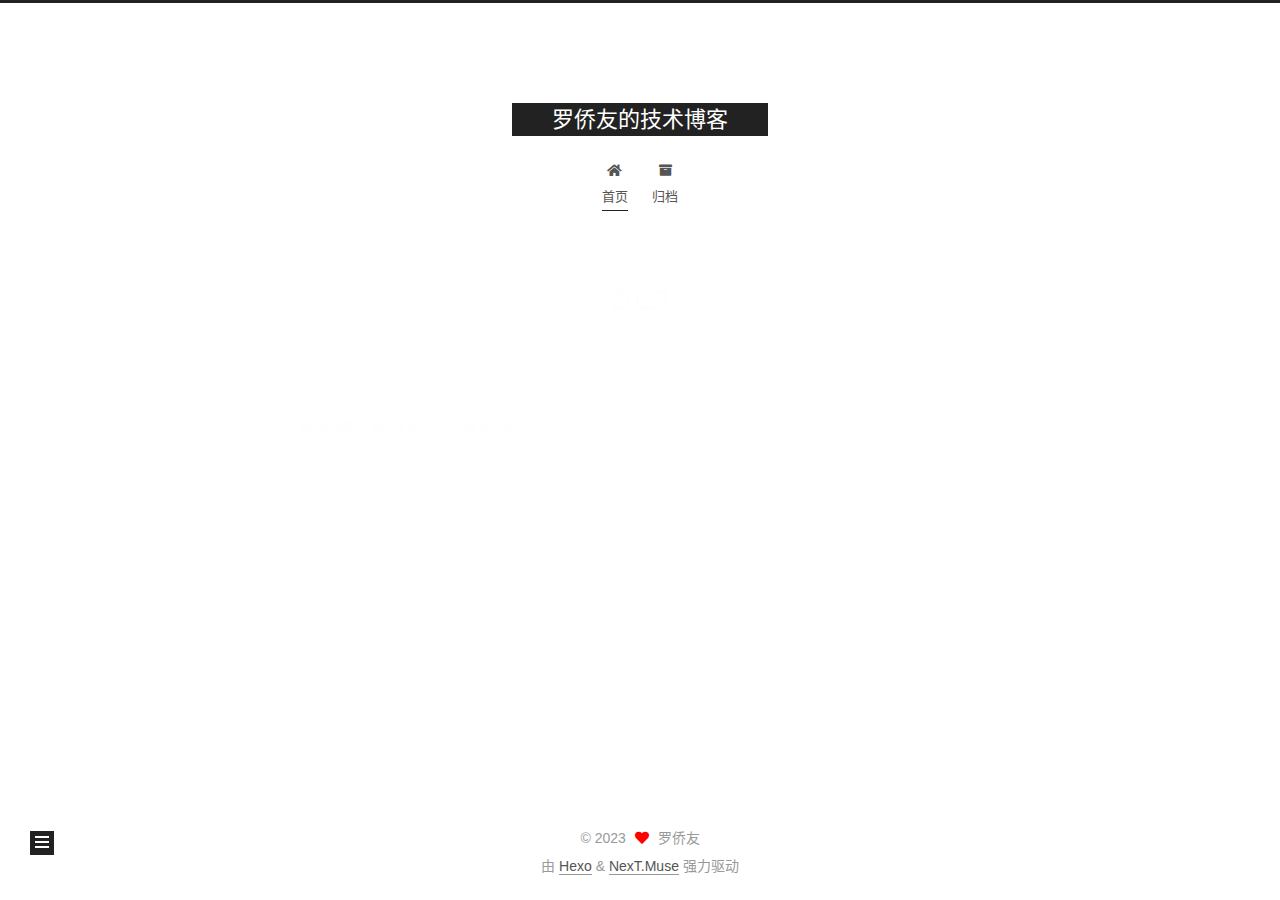
==== commit 1a5bf595: "Site updated: 2023-01-18 16:47:12" ====
--- a/index.html
+++ b/index.html
@@ -1,5 +1,5 @@
 <!DOCTYPE html>
-<html lang="en">
+<html lang="zh-CN">
 <head>
   <meta charset="UTF-8">
 <meta name="viewport" content="width=device-width, initial-scale=1, maximum-scale=2">
@@ -20,12 +20,15 @@
     var CONFIG = {"hostname":"example.com","root":"/","scheme":"Muse","version":"7.8.0","exturl":false,"sidebar":{"position":"left","display":"post","padding":18,"offset":12,"onmobile":false},"copycode":{"enable":false,"show_result":false,"style":null},"back2top":{"enable":true,"sidebar":false,"scrollpercent":false},"bookmark":{"enable":false,"color":"#222","save":"auto"},"fancybox":false,"mediumzoom":false,"lazyload":false,"pangu":false,"comments":{"style":"tabs","active":null,"storage":true,"lazyload":false,"nav":null},"algolia":{"hits":{"per_page":10},"labels":{"input_placeholder":"Search for Posts","hits_empty":"We didn't find any results for the search: ${query}","hits_stats":"${hits} results found in ${time} ms"}},"localsearch":{"enable":false,"trigger":"auto","top_n_per_article":1,"unescape":false,"preload":false},"motion":{"enable":true,"async":false,"transition":{"post_block":"fadeIn","post_header":"slideDownIn","post_body":"slideDownIn","coll_header":"slideLeftIn","sidebar":"slideUpIn"}}};
   </script>
 
-  <meta property="og:type" content="website">
-<meta property="og:title" content="Hexo">
+  <meta name="description" content="记录技术点滴">
+<meta property="og:type" content="website">
+<meta property="og:title" content="罗侨友的技术博客">
 <meta property="og:url" content="http://example.com/index.html">
-<meta property="og:site_name" content="Hexo">
-<meta property="og:locale" content="en_US">
-<meta property="article:author" content="John Doe">
+<meta property="og:site_name" content="罗侨友的技术博客">
+<meta property="og:description" content="记录技术点滴">
+<meta property="og:locale" content="zh_CN">
+<meta property="article:author" content="罗侨友">
+<meta property="article:tag" content="罗侨友">
 <meta name="twitter:card" content="summary">
 
 <link rel="canonical" href="http://example.com/">
@@ -37,11 +40,11 @@
     sidebar: "",
     isHome : true,
     isPost : false,
-    lang   : 'en'
+    lang   : 'zh-CN'
   };
 </script>
 
-  <title>Hexo</title>
+  <title>罗侨友的技术博客</title>
   
 
 
@@ -81,7 +84,7 @@
     <header class="header" itemscope itemtype="http://schema.org/WPHeader">
       <div class="header-inner"><div class="site-brand-container">
   <div class="site-nav-toggle">
-    <div class="toggle" aria-label="Toggle navigation bar">
+    <div class="toggle" aria-label="切换导航栏">
       <span class="toggle-line toggle-line-first"></span>
       <span class="toggle-line toggle-line-middle"></span>
       <span class="toggle-line toggle-line-last"></span>
@@ -92,7 +95,7 @@
 
     <a href="/" class="brand" rel="start">
       <span class="logo-line-before"><i></i></span>
-      <h1 class="site-title">Hexo</h1>
+      <h1 class="site-title">罗侨友的技术博客</h1>
       <span class="logo-line-after"><i></i></span>
     </a>
   </div>
@@ -110,12 +113,12 @@
   <ul id="menu" class="main-menu menu">
         <li class="menu-item menu-item-home">
 
-    <a href="/" rel="section"><i class="fa fa-home fa-fw"></i>Home</a>
+    <a href="/" rel="section"><i class="fa fa-home fa-fw"></i>首页</a>
 
   </li>
         <li class="menu-item menu-item-archives">
 
-    <a href="/archives/" rel="section"><i class="fa fa-archive fa-fw"></i>Archives</a>
+    <a href="/archives/" rel="section"><i class="fa fa-archive fa-fw"></i>归档</a>
 
   </li>
   </ul>
@@ -144,22 +147,22 @@
       
   
   
-  <article itemscope itemtype="http://schema.org/Article" class="post-block" lang="en">
+  <article itemscope itemtype="http://schema.org/Article" class="post-block" lang="zh-CN">
     <link itemprop="mainEntityOfPage" href="http://example.com/2023/01/18/hello-world/">
 
     <span hidden itemprop="author" itemscope itemtype="http://schema.org/Person">
       <meta itemprop="image" content="/images/avatar.gif">
-      <meta itemprop="name" content="John Doe">
-      <meta itemprop="description" content="">
+      <meta itemprop="name" content="罗侨友">
+      <meta itemprop="description" content="记录技术点滴">
     </span>
 
     <span hidden itemprop="publisher" itemscope itemtype="http://schema.org/Organization">
-      <meta itemprop="name" content="Hexo">
+      <meta itemprop="name" content="罗侨友的技术博客">
     </span>
       <header class="post-header">
         <h2 class="post-title" itemprop="name headline">
           
-            <a href="/2023/01/18/hello-world/" class="post-title-link" itemprop="url">Hello World</a>
+            <a href="/2023/01/18/hello-world/" class="post-title-link" itemprop="url">2023</a>
         </h2>
 
         <div class="post-meta">
@@ -167,9 +170,10 @@
               <span class="post-meta-item-icon">
                 <i class="far fa-calendar"></i>
               </span>
-              <span class="post-meta-item-text">Posted on</span>
-
-              <time title="Created: 2023-01-18 15:53:53" itemprop="dateCreated datePublished" datetime="2023-01-18T15:53:53+08:00">2023-01-18</time>
+              <span class="post-meta-item-text">发表于</span>
+              
+
+              <time title="创建时间：2023-01-18 15:53:53 / 修改时间：16:42:33" itemprop="dateCreated datePublished" datetime="2023-01-18T15:53:53+08:00">2023-01-18</time>
             </span>
 
           
@@ -183,19 +187,7 @@
     <div class="post-body" itemprop="articleBody">
 
       
-          <p>Welcome to <a target="_blank" rel="noopener" href="https://hexo.io/">Hexo</a>! This is your very first post. Check <a target="_blank" rel="noopener" href="https://hexo.io/docs/">documentation</a> for more info. If you get any problems when using Hexo, you can find the answer in <a target="_blank" rel="noopener" href="https://hexo.io/docs/troubleshooting.html">troubleshooting</a> or you can ask me on <a target="_blank" rel="noopener" href="https://github.com/hexojs/hexo/issues">GitHub</a>.</p>
-<h2 id="Quick-Start"><a href="#Quick-Start" class="headerlink" title="Quick Start"></a>Quick Start</h2><h3 id="Create-a-new-post"><a href="#Create-a-new-post" class="headerlink" title="Create a new post"></a>Create a new post</h3><figure class="highlight bash"><table><tr><td class="gutter"><pre><span class="line">1</span><br></pre></td><td class="code"><pre><span class="line">$ hexo new <span class="string">&quot;My New Post&quot;</span></span><br></pre></td></tr></table></figure>
-
-<p>More info: <a target="_blank" rel="noopener" href="https://hexo.io/docs/writing.html">Writing</a></p>
-<h3 id="Run-server"><a href="#Run-server" class="headerlink" title="Run server"></a>Run server</h3><figure class="highlight bash"><table><tr><td class="gutter"><pre><span class="line">1</span><br></pre></td><td class="code"><pre><span class="line">$ hexo server</span><br></pre></td></tr></table></figure>
-
-<p>More info: <a target="_blank" rel="noopener" href="https://hexo.io/docs/server.html">Server</a></p>
-<h3 id="Generate-static-files"><a href="#Generate-static-files" class="headerlink" title="Generate static files"></a>Generate static files</h3><figure class="highlight bash"><table><tr><td class="gutter"><pre><span class="line">1</span><br></pre></td><td class="code"><pre><span class="line">$ hexo generate</span><br></pre></td></tr></table></figure>
-
-<p>More info: <a target="_blank" rel="noopener" href="https://hexo.io/docs/generating.html">Generating</a></p>
-<h3 id="Deploy-to-remote-sites"><a href="#Deploy-to-remote-sites" class="headerlink" title="Deploy to remote sites"></a>Deploy to remote sites</h3><figure class="highlight bash"><table><tr><td class="gutter"><pre><span class="line">1</span><br></pre></td><td class="code"><pre><span class="line">$ hexo deploy</span><br></pre></td></tr></table></figure>
-
-<p>More info: <a target="_blank" rel="noopener" href="https://hexo.io/docs/one-command-deployment.html">Deployment</a></p>
+          <p>2023，新领域，新开始，记录点滴</p>
 
       
     </div>
@@ -255,10 +247,10 @@
 
       <ul class="sidebar-nav motion-element">
         <li class="sidebar-nav-toc">
-          Table of Contents
+          文章目录
         </li>
         <li class="sidebar-nav-overview">
-          Overview
+          站点概览
         </li>
       </ul>
 
@@ -269,8 +261,8 @@
 
       <div class="site-overview-wrap sidebar-panel">
         <div class="site-author motion-element" itemprop="author" itemscope itemtype="http://schema.org/Person">
-  <p class="site-author-name" itemprop="name">John Doe</p>
-  <div class="site-description" itemprop="description"></div>
+  <p class="site-author-name" itemprop="name">罗侨友</p>
+  <div class="site-description" itemprop="description">记录技术点滴</div>
 </div>
 <div class="site-state-wrap motion-element">
   <nav class="site-state">
@@ -278,7 +270,7 @@
           <a href="/archives/">
         
           <span class="site-state-item-count">1</span>
-          <span class="site-state-item-name">posts</span>
+          <span class="site-state-item-name">日志</span>
         </a>
       </div>
   </nav>
@@ -309,9 +301,9 @@
   <span class="with-love">
     <i class="fa fa-heart"></i>
   </span>
-  <span class="author" itemprop="copyrightHolder">John Doe</span>
-</div>
-  <div class="powered-by">Powered by <a href="https://hexo.io/" class="theme-link" rel="noopener" target="_blank">Hexo</a> & <a href="https://muse.theme-next.org/" class="theme-link" rel="noopener" target="_blank">NexT.Muse</a>
+  <span class="author" itemprop="copyrightHolder">罗侨友</span>
+</div>
+  <div class="powered-by">由 <a href="https://hexo.io/" class="theme-link" rel="noopener" target="_blank">Hexo</a> & <a href="https://muse.theme-next.org/" class="theme-link" rel="noopener" target="_blank">NexT.Muse</a> 强力驱动
   </div>
 
         
